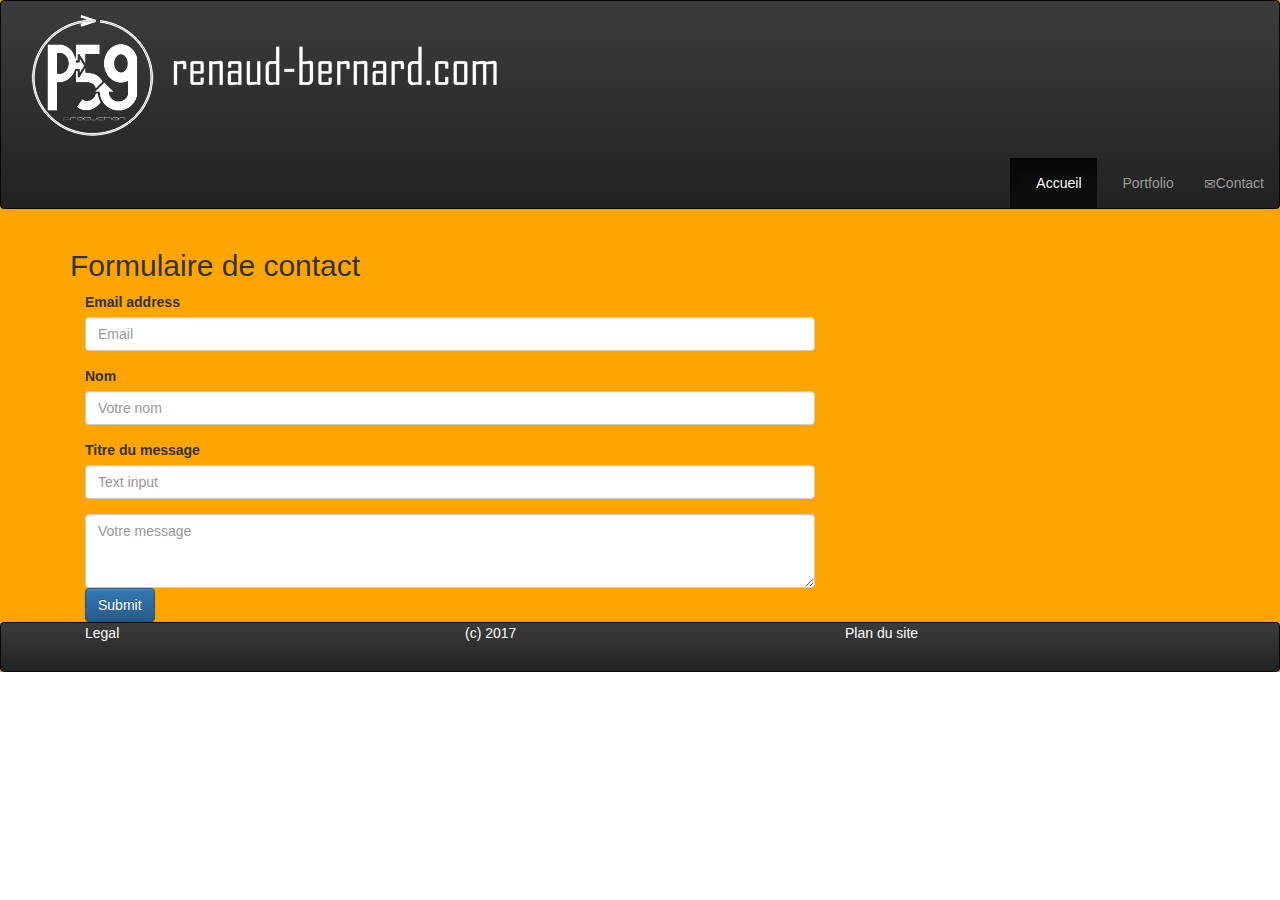
==== contact.html @ 3a427239 "Adding and editing contact.html" ====
<!doctype html>
<html class="no-js" lang="Fr">
    <head>
        <meta charset="utf-8">
        <meta http-equiv="x-ua-compatible" content="ie=edge">
        <title>Contact</title>
        <meta name="description" content="">
        <meta name="viewport" content="width=device-width, initial-scale=1">

        <link rel="apple-touch-icon" href="apple-touch-icon.png">
		<!-- Favicons -->
			<!-- Apple Favicons -->
		<link rel="apple-touch-icon" sizes="57x57" href="/apple-icon-57x57.png">
		<link rel="apple-touch-icon" sizes="60x60" href="/apple-icon-60x60.png">
		<link rel="apple-touch-icon" sizes="72x72" href="/apple-icon-72x72.png">
		<link rel="apple-touch-icon" sizes="76x76" href="/apple-icon-76x76.png">
		<link rel="apple-touch-icon" sizes="114x114" href="/apple-icon-114x114.png">
		<link rel="apple-touch-icon" sizes="120x120" href="/apple-icon-120x120.png">
		<link rel="apple-touch-icon" sizes="144x144" href="/apple-icon-144x144.png">
		<link rel="apple-touch-icon" sizes="152x152" href="/apple-icon-152x152.png">
		<link rel="apple-touch-icon" sizes="180x180" href="/apple-icon-180x180.png">
			<!-- Android Favicons -->
		<link rel="icon" type="image/png" sizes="192x192"  href="/android-icon-192x192.png">
			<!-- PC Favicons -->
		<link rel="icon" type="image/png" sizes="32x32" href="/favicon-32x32.png">
		<link rel="icon" type="image/png" sizes="96x96" href="/favicon-96x96.png">
		<link rel="icon" type="image/png" sizes="16x16" href="/favicon-16x16.png">
		<link rel="manifest" href="/manifest.json">
		<meta name="msapplication-TileColor" content="#ffffff">
		<meta name="msapplication-TileImage" content="/ms-icon-144x144.png">
		<meta name="theme-color" content="#ffffff">
		<!-- Styles -->
			<!-- Boilerplate -->
        <link rel="stylesheet" href="css/boilerplate/normalize.css">
        <link rel="stylesheet" href="css/boilerplate/main.css">
        	<!-- Bootstrap --> 
        <link rel="stylesheet" href="css/bootstrap/bootstrap.css">
        <link rel="stylesheet" href="css/bootstrap/bootstrap-theme.css">
        <!-- CSS Compatibility to IE -->
        <script src="js/vendor/modernizr-2.8.3.min.js"></script>
    </head>

<body>
        <!--[i lt IE 8]>
            <p class="browserupgrade">You are using an <strong>outdated</strong> browser. Please <a href="http://browsehappy.com/">upgrade your browser</a> to improve your experience.</p>
        <![endif]-->

 <!-- #################### HEADER #################### -->
<div id="mainWrapper">
<header class="navbar navbar-inverse">
	<div class="container-fluid">
		<div>
			<img src="img/logo-rb-bandeau.png" alt="Logo site">
			<h1 class="hidden">renaud-bernard.com</h1>
		</div>
		<nav>
			<ul class="nav navbar-nav navbar-right">
				<li class="active"><a href="index.html">
				<span class="glyphicon glyphicon-home" aria-hidden="true"></span>Accueil</a></li>
				<li><a href="portfolio.html">
				<span class="glyphicon glyphicon-camera" aria-hidden="true"></span>Portfolio</a></li>
				<li><a href="contact.html">
				<span class="glyphicon glyphicon-envelope" aria-hidden="true"></span>Contact</a></li>
			</ul>
		</nav>
	</div>
</header>







 <!-- #################### MAIN #################### -->
<main class="container">
	<section>
		<h2>Formulaire de contact</h2>
		<form class="col-lg-8 col-md-8 col-sm-12 col-xs-12">
			<div class="form-group">
			    <label for="inputEmail">Email address</label>
			    <input type="email" class="form-control" id="inputEmail" placeholder="Email">
			</div>
			<div class="form-group">
			    <label for="inputName">Nom</label>
			    <input type="text" class="form-control" id="inputName" placeholder="Votre nom">
			</div>
			<div class="form-group">
			<label for="inputTitle">Titre du message</label>
				<input type="text" class="form-control" placeholder="Text input" placeholder="Titre du message">
			</div>
			<textarea class="form-control" rows="3" placeholder="Votre message" ></textarea>
		    <button type="submit" class="btn btn-primary">Submit</button>
		</form>

	</section>
</main>





 <!-- #################### FOOTER #################### -->

<footer class="navbar navbar-inverse">
	<div class="container">
		<div class="col-lg-4 col-md-4 col-sm-12 col-xs-12">
			<a href="#">Legal</a>
		</div>
		<div class="col-lg-4 col-md-4 col-sm-12 col-xs-12">
			<a href="#">(c) 2017</a>
		</div>
		<div class="col-lg-4 col-md-4 col-sm-12 col-xs-12">
			<a href="#">Plan du site</a>
		</div>
	</div>
</footer>










</div><!-- End MainWrapper -->


 <!-- #################### SCRIPTS #################### -->
        <script src="https://code.jquery.com/jquery-1.12.0.min.js"></script>
        <script>window.jQuery || document.write('<script src="js/boilerplate/vendor/jquery-1.12.0.min.js"><\/script>')</script>
        <!-- BOILERPLATE -->
        <script src="js/boilerplate/plugins.js"></script>
        <script src="js/boilerplate/main.js"></script>
        <!-- BOOTSTRAP -->
        <script src="js/bootstrap/bootstrap.js"></script>
        <script src="js/bootstrap/npm.js"></script>

        <!-- Google Analytics: change UA-XXXXX-X to be your site's ID. -->
        <script>
            (function(b,o,i,l,e,r){b.GoogleAnalyticsObject=l;b[l]||(b[l]=
            function(){(b[l].q=b[l].q||[]).push(arguments)});b[l].l=+new Date;
            e=o.createElement(i);r=o.getElementsByTagName(i)[0];
            e.src='https://www.google-analytics.com/analytics.js';
            r.parentNode.insertBefore(e,r)}(window,document,'script','ga'));
            ga('create','UA-XXXXX-X','auto');ga('send','pageview');
        </script>
</body>
</html>
---- css/boilerplate/main.css ----
/*! HTML5 Boilerplate v5.3.0 | MIT License | https://html5boilerplate.com/ */

/*
 * What follows is the result of much research on cross-browser styling.
 * Credit left inline and big thanks to Nicolas Gallagher, Jonathan Neal,
 * Kroc Camen, and the H5BP dev community and team.
 */

/* ==========================================================================
   Base styles: opinionated defaults
   ========================================================================== */

html {
    color: #222;
    font-size: 1em;
    line-height: 1.4;
}

/*
 * Remove text-shadow in selection highlight:
 * https://twitter.com/miketaylr/status/12228805301
 *
 * These selection rule sets have to be separate.
 * Customize the background color to match your design.
 */

::-moz-selection {
    background: #b3d4fc;
    text-shadow: none;
}

::selection {
    background: #b3d4fc;
    text-shadow: none;
}

/*
 * A better looking default horizontal rule
 */

hr {
    display: block;
    height: 1px;
    border: 0;
    border-top: 1px solid #ccc;
    margin: 1em 0;
    padding: 0;
}

/*
 * Remove the gap between audio, canvas, iframes,
 * images, videos and the bottom of their containers:
 * https://github.com/h5bp/html5-boilerplate/issues/440
 */

audio,
canvas,
iframe,
img,
svg,
video {
    vertical-align: middle;
}

/*
 * Remove default fieldset styles.
 */

fieldset {
    border: 0;
    margin: 0;
    padding: 0;
}

/*
 * Allow only vertical resizing of textareas.
 */

textarea {
    resize: vertical;
}

/* ==========================================================================
   Browser Upgrade Prompt
   ========================================================================== */

.browserupgrade {
    margin: 0.2em 0;
    background: #ccc;
    color: #000;
    padding: 0.2em 0;
}

/* ==========================================================================
   Author's custom styles
   ========================================================================== */
 #mainWrapper {
    background-color: orange;
    background-image: url(img/rbc-background01.jpg);
    background-size: cover;
    background-repeat: none;
}

article {
    background-color: rgba(255,255,255,0.5);
    border: solid maroon 1px;
    border-radius: 10px;
}

article h2 {
    color: darkred;
}

article h3 {
    color: darkgreen;
}

 footer a {
    color: white
}







/* ==========================================================================
   Helper classes
   ========================================================================== */

/*
 * Hide visually and from screen readers
 */

.hidden {
    display: none !important;
}

/*
 * Hide only visually, but have it available for screen readers:
 * http://snook.ca/archives/html_and_css/hiding-content-for-accessibility
 */

.visuallyhidden {
    border: 0;
    clip: rect(0 0 0 0);
    height: 1px;
    margin: -1px;
    overflow: hidden;
    padding: 0;
    position: absolute;
    width: 1px;
}

/*
 * Extends the .visuallyhidden class to allow the element
 * to be focusable when navigated to via the keyboard:
 * https://www.drupal.org/node/897638
 */

.visuallyhidden.focusable:active,
.visuallyhidden.focusable:focus {
    clip: auto;
    height: auto;
    margin: 0;
    overflow: visible;
    position: static;
    width: auto;
}

/*
 * Hide visually and from screen readers, but maintain layout
 */

.invisible {
    visibility: hidden;
}

/*
 * Clearfix: contain floats
 *
 * For modern browsers
 * 1. The space content is one way to avoid an Opera bug when the
 *    `contenteditable` attribute is included anywhere else in the document.
 *    Otherwise it causes space to appear at the top and bottom of elements
 *    that receive the `clearfix` class.
 * 2. The use of `table` rather than `block` is only necessary if using
 *    `:before` to contain the top-margins of child elements.
 */

.clearfix:before,
.clearfix:after {
    content: " "; /* 1 */
    display: table; /* 2 */
}

.clearfix:after {
    clear: both;
}

/* ==========================================================================
   EXAMPLE Media Queries for Responsive Design.
   These examples override the primary ('mobile first') styles.
   Modify as content requires.
   ========================================================================== */

@media only screen and (min-width: 35em) {
    /* Style adjustments for viewports that meet the condition */
}

@media print,
       (-webkit-min-device-pixel-ratio: 1.25),
       (min-resolution: 1.25dppx),
       (min-resolution: 120dpi) {
    /* Style adjustments for high resolution devices */
}

/* ==========================================================================
   Print styles.
   Inlined to avoid the additional HTTP request:
   http://www.phpied.com/delay-loading-your-print-css/
   ========================================================================== */

@media print {
    *,
    *:before,
    *:after,
    *:first-letter,
    *:first-line {
        background: transparent !important;
        color: #000 !important; /* Black prints faster:
                                   http://www.sanbeiji.com/archives/953 */
        box-shadow: none !important;
        text-shadow: none !important;
    }

    a,
    a:visited {
        text-decoration: underline;
    }

    a[href]:after {
        content: " (" attr(href) ")";
    }

    abbr[title]:after {
        content: " (" attr(title) ")";
    }

    /*
     * Don't show links that are fragment identifiers,
     * or use the `javascript:` pseudo protocol
     */

    a[href^="#"]:after,
    a[href^="javascript:"]:after {
        content: "";
    }

    pre,
    blockquote {
        border: 1px solid #999;
        page-break-inside: avoid;
    }

    /*
     * Printing Tables:
     * http://css-discuss.incutio.com/wiki/Printing_Tables
     */

    thead {
        display: table-header-group;
    }

    tr,
    img {
        page-break-inside: avoid;
    }

    img {
        max-width: 100% !important;
    }

    p,
    h2,
    h3 {
        orphans: 3;
        widows: 3;
    }

    h2,
    h3 {
        page-break-after: avoid;
    }
}
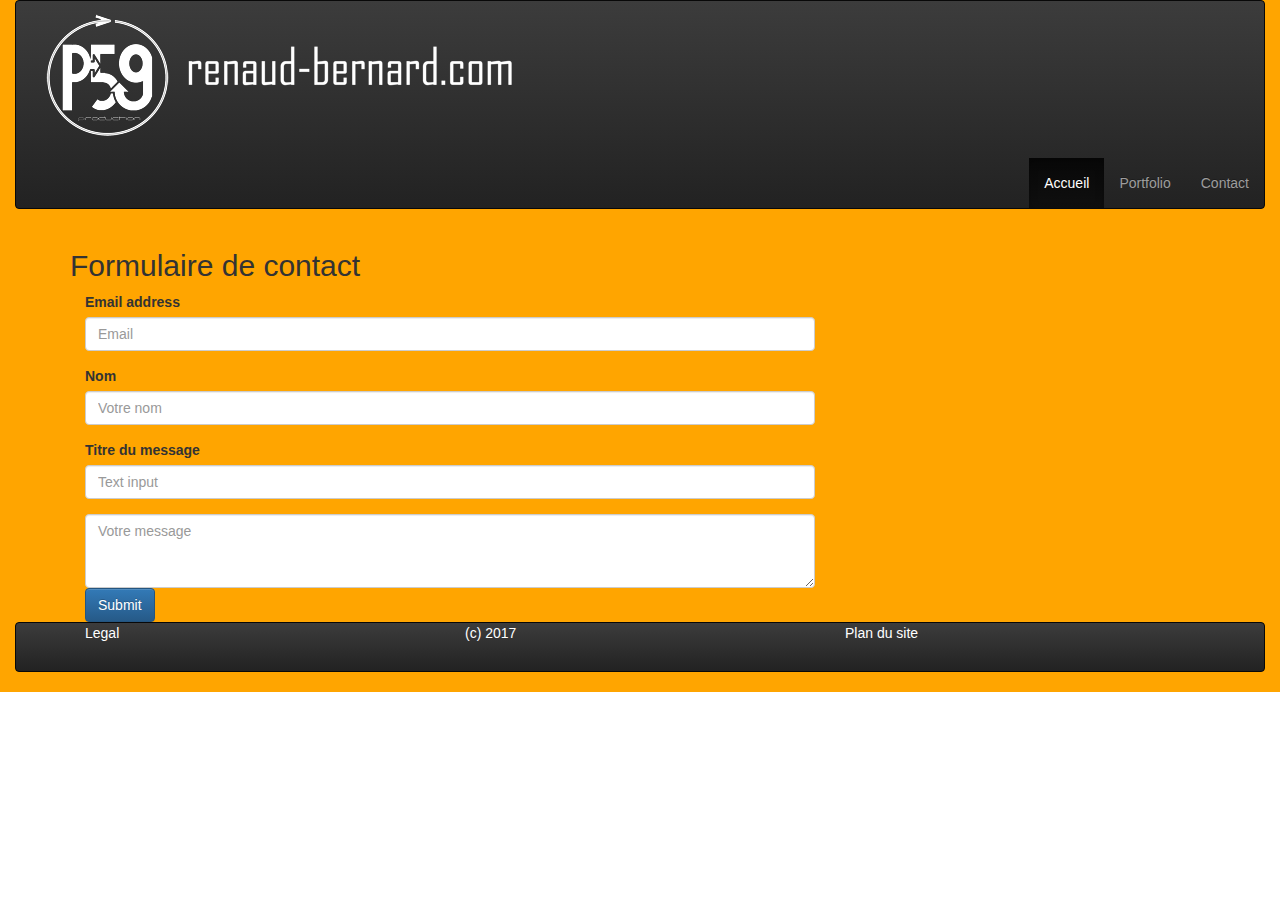
==== commit 2d11b8f5: "Fix nav glyphicon bogue" ====
--- a/contact.html
+++ b/contact.html
@@ -46,7 +46,7 @@
         <![endif]-->
 
  <!-- #################### HEADER #################### -->
-<div id="mainWrapper">
+<div class="container-fluid full">
 <header class="navbar navbar-inverse">
 	<div class="container-fluid">
 		<div>
@@ -55,12 +55,9 @@
 		</div>
 		<nav>
 			<ul class="nav navbar-nav navbar-right">
-				<li class="active"><a href="index.html">
-				<span class="glyphicon glyphicon-home" aria-hidden="true"></span>Accueil</a></li>
-				<li><a href="portfolio.html">
-				<span class="glyphicon glyphicon-camera" aria-hidden="true"></span>Portfolio</a></li>
-				<li><a href="contact.html">
-				<span class="glyphicon glyphicon-envelope" aria-hidden="true"></span>Contact</a></li>
+				<li class="active"><a href="index.html">Accueil</a></li>
+				<li><a href="portfolio.html">Portfolio</a></li>
+				<li><a href="contact.html">Contact</a></li>
 			</ul>
 		</nav>
 	</div>
--- a/css/boilerplate/main.css
+++ b/css/boilerplate/main.css
@@ -94,11 +94,11 @@
 /* ==========================================================================
    Author's custom styles
    ========================================================================== */
- #mainWrapper {
+.full {    
+    background: url(../../img/rbc-background01.jpg) no-repeat center center fixed; 
+    background-size: cover;
+    height:100%;
     background-color: orange;
-    background-image: url(img/rbc-background01.jpg);
-    background-size: cover;
-    background-repeat: none;
 }
 
 article {
